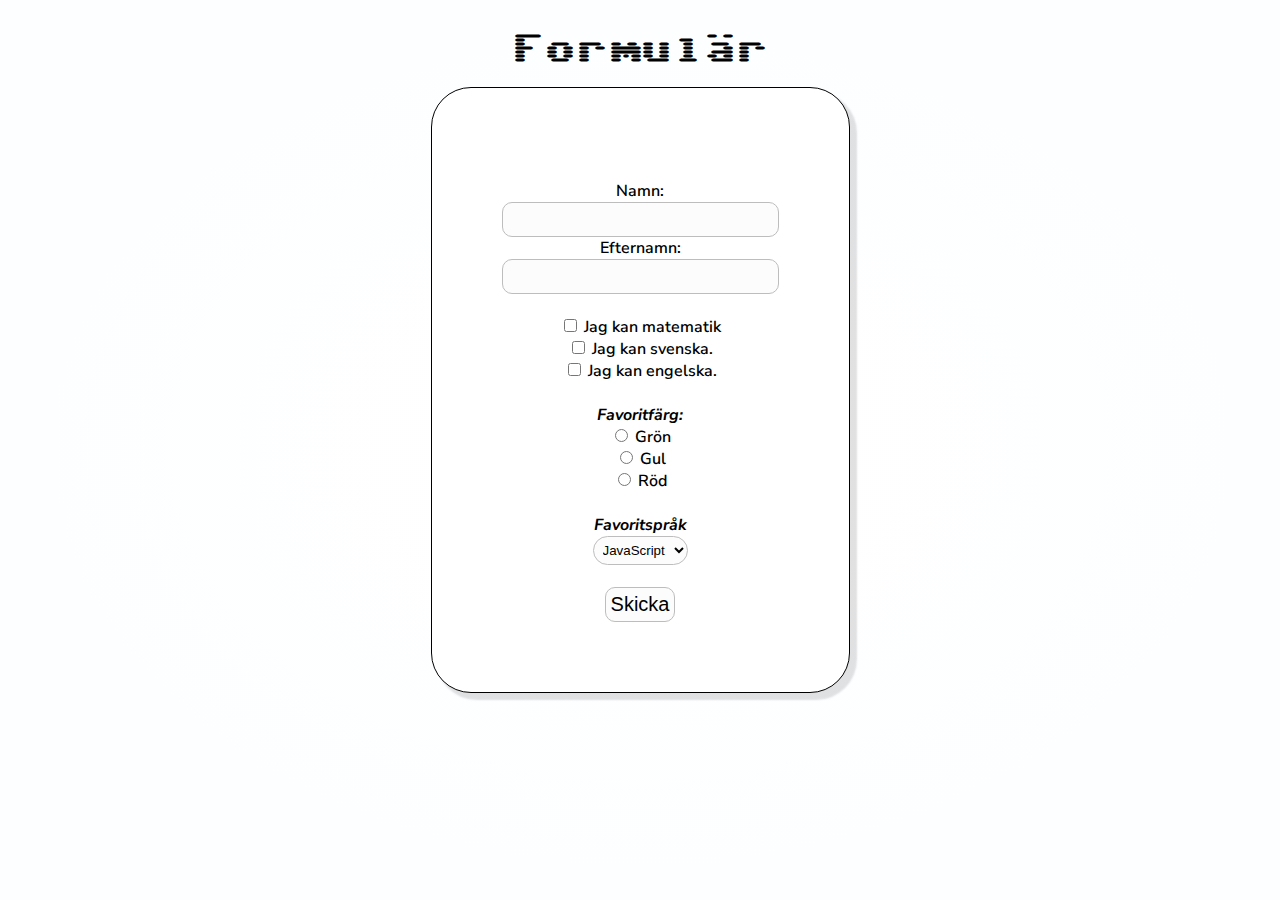
==== index.html @ f66ac7a7 "Formis" ====
<!DOCTYPE html>

<html lang="sv">
	<head>
		<title>Titel</title>
		<meta charset="utf-8">
		<link rel="stylesheet" href="css/style.css">
        <meta name="viewport" content="width=device-width, initial-scale=1.0">
		<link rel="preconnect" href="https://fonts.googleapis.com">
		<link rel="preconnect" href="https://fonts.gstatic.com" crossorigin>
		<link href="https://fonts.googleapis.com/css2?family=Honk&family=Nunito+Sans:ital,opsz,wght@0,6..12,200..1000;1,6..12,200..1000&family=Sixtyfour&display=swap" rel="stylesheet">
	</head>

	<body>

		<main>
			<h1>Formulär</h1> 
			<form action="tack.html" method="get"> <!-- Postar med http-req post till ../tack.html -->


				<br>

				<label for="fname">Namn:</label>
				<input type="text" id="fname" name="fname"><br>
				<label for="lname">Efternamn:</label>
				<input type="text" id="lname" name="lname">
				<br><br>

				<input type="checkbox" id="Matematik" name="Matematik" value="matematik">
				<label for="Matematik"> Jag kan matematik</label><br>
				<input type="checkbox" id="Svenska" name="Svenska" value="svenska">
				<label for="Svenska"> Jag kan svenska.</label><br>
				<input type="checkbox" id="Engelska" name="Engelska" value="engelska">
				<label for="Engelska"> Jag kan engelska.</label>

				<br><br>
				<label for="farg" class="section_label">Favoritfärg:</label><br>
				<input type="radio" id="gron" name="farg" value="gron">
				<label for="gron">Grön</label><br>
				<input type="radio" id="gul" name="farg" value="gul">
				<label for="gul">Gul</label><br>
				<input type="radio" id="rod" name="farg" value="rod">
				<label for="rod">Röd</label>

				<br><br>
				<label for="language" class="section_label">Favoritspråk</label>
				<br>
				<select name="language" id="language"> <!-- Select är containern -->
					<option value="javascript">JavaScript</option>
					<option value="python">Python</option>
					<option value="c++">C++</option>
					<option value="java">Java</option>
				  </select>

				  <br><br>

				<input type="submit" value="Skicka">
			</form>
		</main>

	</body>
</html>
---- css/style.css ----
body {
    margin: 0;
    padding: 0;
    height: 100vh;
    width: 100vw;
    background: radial-gradient(rgb(255, 255, 255), rgb(252, 254, 255));
}

main {
    display: grid;
    grid-template-columns: 2fr 1fr 2fr;
    grid-template-rows: 0.1fr 0.1fr 1fr 0.1fr;
    grid-template-areas: ". . ." ". title ." ". content ." ". . .";
    text-align:center;
}

form {
    grid-area: content;
    padding: 70px;
    border: 1px solid black;
    border-radius: 40px;
    font-family: "Nunito Sans", sans-serif;
    font-optical-sizing: auto;
    font-weight: 600;
    font-style: normal;
    font-variation-settings:
      "wdth" 100,
      "YTLC" 500;
      box-shadow: 6px 6px 2px 1px rgba(104, 104, 105, 0.2);
    background: white;
}

form > input {
    padding: 5px;
    font-size: 20px;
    background: rgb(252, 252, 252);
    border-radius: 10px;
    border: 1px solid rgb(189, 189, 189);
}

select {
    padding: 5px;
    border-radius: 20px;
    background: rgb(252,252,252);
    border: 1px solid rgb(189, 189, 189);
}

h1 {
    grid-area: title;
        font-family: "Sixtyfour", sans-serif;
        font-optical-sizing: auto;
        font-weight: 400;
        font-style: normal;
        font-variation-settings:
          "BLED" 0,
          "SCAN" 0;
}

.section_label {
    font-style: italic;
    font-weight: 700;
}
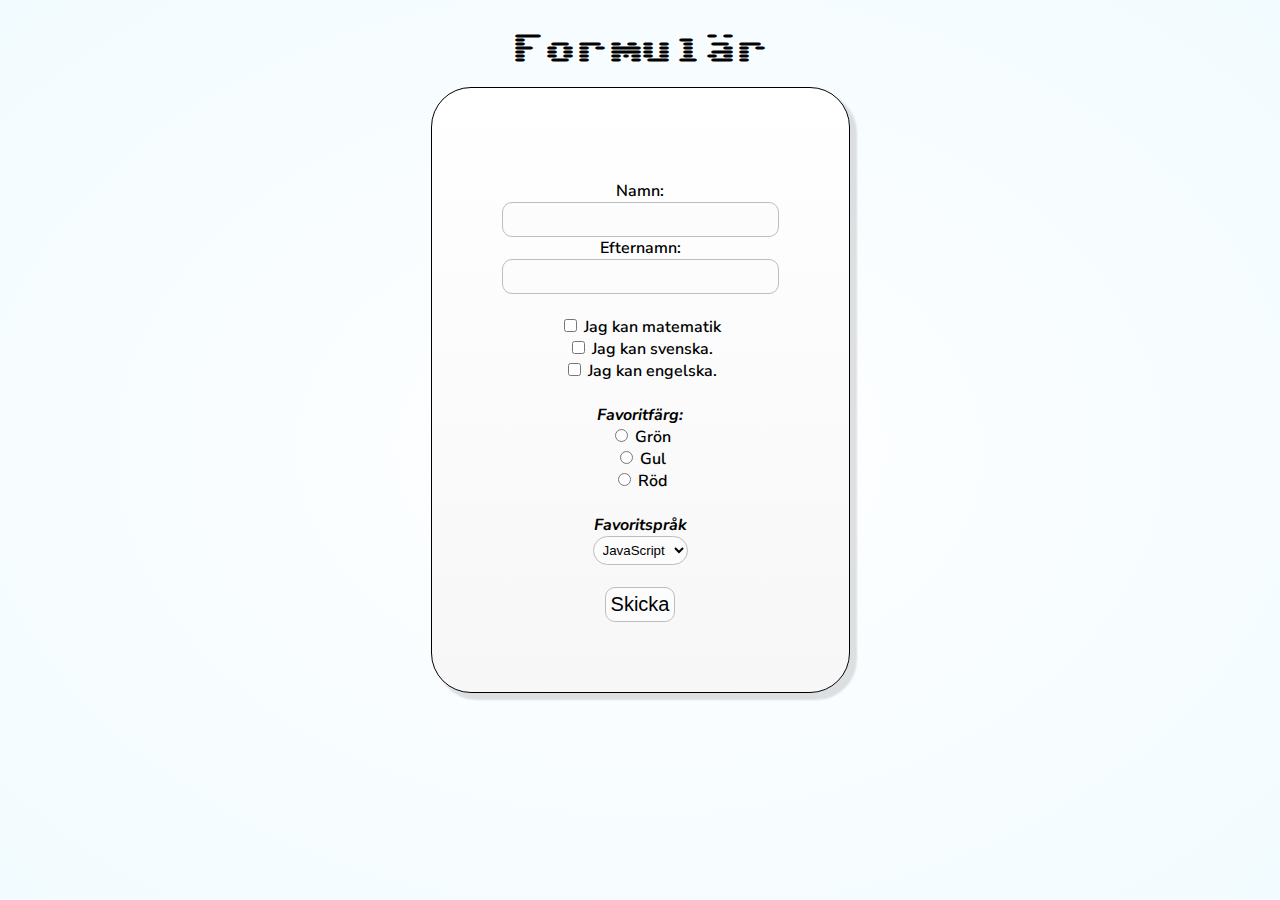
==== commit c737ca6d: "Comments" ====
--- a/index.html
+++ b/index.html
@@ -15,18 +15,18 @@
 
 		<main>
 			<h1>Formulär</h1> 
-			<form action="tack.html" method="get"> <!-- Postar med http-req post till ../tack.html -->
+			<form action="tack.html" method="get"> <!-- Postar med http-req post, skickas sedan vidare till ../tack.html -->
 
 
 				<br>
 
-				<label for="fname">Namn:</label>
+				<label for="fname">Namn:</label> <!-- "First name", Med label för inputs-->
 				<input type="text" id="fname" name="fname"><br>
 				<label for="lname">Efternamn:</label>
 				<input type="text" id="lname" name="lname">
 				<br><br>
 
-				<input type="checkbox" id="Matematik" name="Matematik" value="matematik">
+				<input type="checkbox" id="Matematik" name="Matematik" value="matematik"> <!--Checkboxar för att man kan något-->
 				<label for="Matematik"> Jag kan matematik</label><br>
 				<input type="checkbox" id="Svenska" name="Svenska" value="svenska">
 				<label for="Svenska"> Jag kan svenska.</label><br>
@@ -34,7 +34,7 @@
 				<label for="Engelska"> Jag kan engelska.</label>
 
 				<br><br>
-				<label for="farg" class="section_label">Favoritfärg:</label><br>
+				<label for="farg" class="section_label">Favoritfärg:</label><br> <!--Kan välja en av 3 värden för farg (färg). -->
 				<input type="radio" id="gron" name="farg" value="gron">
 				<label for="gron">Grön</label><br>
 				<input type="radio" id="gul" name="farg" value="gul">
@@ -54,7 +54,7 @@
 
 				  <br><br>
 
-				<input type="submit" value="Skicka">
+				<input type="submit" value="Skicka"> <!-- Skicka-knappen. (submit)-->
 			</form>
 		</main>
 
--- a/css/style.css
+++ b/css/style.css
@@ -1,37 +1,38 @@
 
-body {
+body { /*Body som ska agera som större containern får ingen margin,padding och fyller rutan med 100vh,vw. */
     margin: 0;
     padding: 0;
     height: 100vh;
     width: 100vw;
-    background: radial-gradient(rgb(255, 255, 255), rgb(252, 254, 255));
+    background: radial-gradient(rgb(255, 255, 255), rgb(242, 251, 255)); /*"subtle" gradient. */
 }
 
 main {
     display: grid;
-    grid-template-columns: 2fr 1fr 2fr;
+    grid-template-columns: 2fr 1fr 2fr; /*3x4 grid, för att balansera innehåll*/
     grid-template-rows: 0.1fr 0.1fr 1fr 0.1fr;
-    grid-template-areas: ". . ." ". title ." ". content ." ". . .";
-    text-align:center;
+    grid-template-areas: ". . ." ". title ." ". content ." ". . ."; /*title och content är centrerade  med utrymme omkring*/
+    text-align:center; /*Text centreras*/
 }
 
 form {
-    grid-area: content;
+    grid-area: content; /*I mitten under title. */
     padding: 70px;
     border: 1px solid black;
     border-radius: 40px;
-    font-family: "Nunito Sans", sans-serif;
+    font-family: "Nunito Sans", sans-serif; /*Typsnittet*/
     font-optical-sizing: auto;
     font-weight: 600;
     font-style: normal;
-    font-variation-settings:
+    font-variation-settings: /*Font-val. */
       "wdth" 100,
       "YTLC" 500;
-      box-shadow: 6px 6px 2px 1px rgba(104, 104, 105, 0.2);
-    background: white;
+    box-shadow: 6px 6px 2px 1px rgba(104, 104, 105, 0.2); /*Skugga under formuläret*/
+    background: white;/*Vit läslig bakgrund*/
+    background: linear-gradient(white, rgb(247, 247, 247));
 }
 
-form > input {
+form > input { /*Inputarna, alltså en input i formuläret, direkt inuti formuläret får design. */
     padding: 5px;
     font-size: 20px;
     background: rgb(252, 252, 252);
@@ -39,16 +40,16 @@
     border: 1px solid rgb(189, 189, 189);
 }
 
-select {
+select { /*Flervals-favorit-språk-lådan. */
     padding: 5px;
     border-radius: 20px;
-    background: rgb(252,252,252);
+    background: rgb(252,252,252); /*För att matcha resterande inputs*/
     border: 1px solid rgb(189, 189, 189);
 }
 
-h1 {
+h1 { /*Titeltexten blir centrerad i grid-aeran title. */
     grid-area: title;
-        font-family: "Sixtyfour", sans-serif;
+        font-family: "Sixtyfour", sans-serif; /*Textval. */
         font-optical-sizing: auto;
         font-weight: 400;
         font-style: normal;
@@ -57,7 +58,7 @@
           "SCAN" 0;
 }
 
-.section_label {
+.section_label { /*Labeln för inputs är tjockare och italicized, "lutad". */
     font-style: italic;
     font-weight: 700;
 }